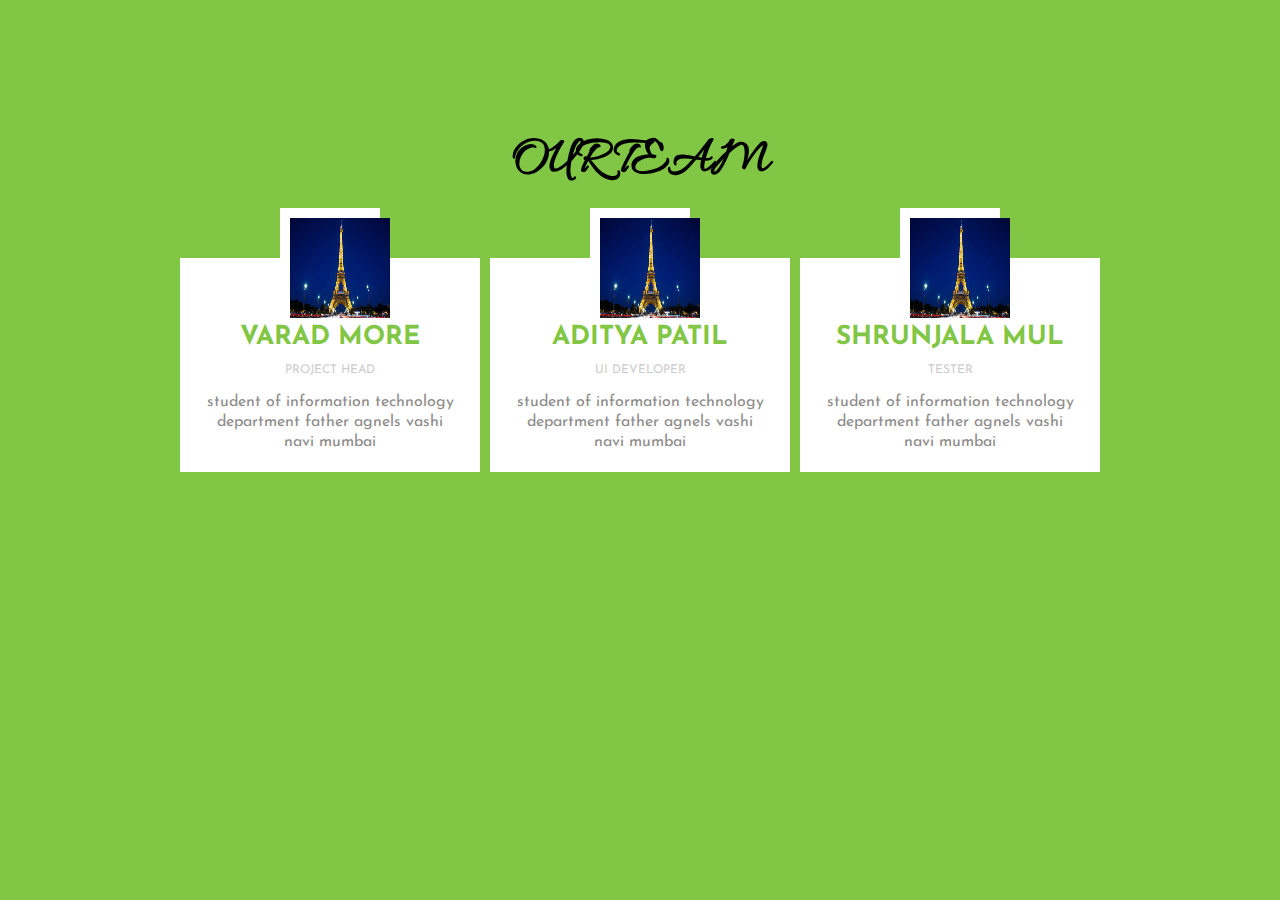
==== team.html @ 8f9aeda9 "minor corrections n styling" ====
<!DOCTYPE html>
<html lang="en">
<head>
	<meta charset="UTF-8">
	<title>OUR TEAM</title>
	<link rel="stylesheet" href="t1.css">

</head>
<body>
	<div class="wrapper">
		<h1>OUR TEAM </h1>
		<div class="team">
			<div class ="team_member">
				<div class="team_img">
					<img src="team2.png" alt="team_member_image" >
				</div>
					
				<h3>VARAD MORE</h3>
				<p class="role">PROJECT HEAD</p>
				<p>student of information technology department 
				   father agnels vashi navi mumbai  
				</p>

			</div>
			
			<div class ="team_member">
				<div class="team_img">
					<img src="team2.png" alt="team_member_image">
				</div>
				<h3>ADITYA PATIL</h3>
				<p class="role">UI DEVELOPER</p>
				<p>student of information technology department 
				   father agnels vashi navi mumbai 
			     </p>

			</div>
			
			<div class ="team_member">
				<div class="team_img">
					<img src="team2.png" alt="team_member_image">
				</div>
				<h3>SHRUNJALA MUL</h3>
				<p class="role">TESTER</p>
				<p>student of information technology department 
				   father agnels vashi navi mumbai 
				</p>

			</div>
		</div>
	</div>
</body>
</html>
---- t1.css ----
@import url('https://fonts.googleapis.com/css?family=Allura|Josefin+Sans&display=swap');
*{
	margin: 0;
	padding: 0;
	box-sizing: border-box;

}
body{
	background: #81c644;
	font-family: 'Josefin Sans', sans-serif;
}
.wrapper{
	margin-top: 10%;
}
.wrapper h1{
	font-family: 'Allura', cursive;
	font-size: 52px;
	margin-bottom: 60px;
	text-align: center;
}
.team{
	display: flex;
	text-align: center;
	width: auto;
    justify-content: center;
}
.team .team_member{
	background: #fff;
	margin: 5px;
	margin-bottom: 50px;
	width: 300px;
	padding:20px;
	line-height: 20px;
	color: #8e8b8b;
	position: relative;

}
.team .team_member h3{
	color: #81c644;
	font-size: 26px;
	margin-top: 50px;

}

.team .team_member p.role{
	color: #ccc;
	font-size: 12px;
	text-transform: uppercase;
	margin: 12px 0;


}
.team .team_member .team_img{
	width: 100px;
	height: 100px;
	
	position: absolute;
	top: -50px;
	left: 50%;
	transform: translateX(-50%);
	background: #fff;
	padding: 10px;

}
.team .team_member .team_img img{
	width: 100px;
	height: 100px;
}
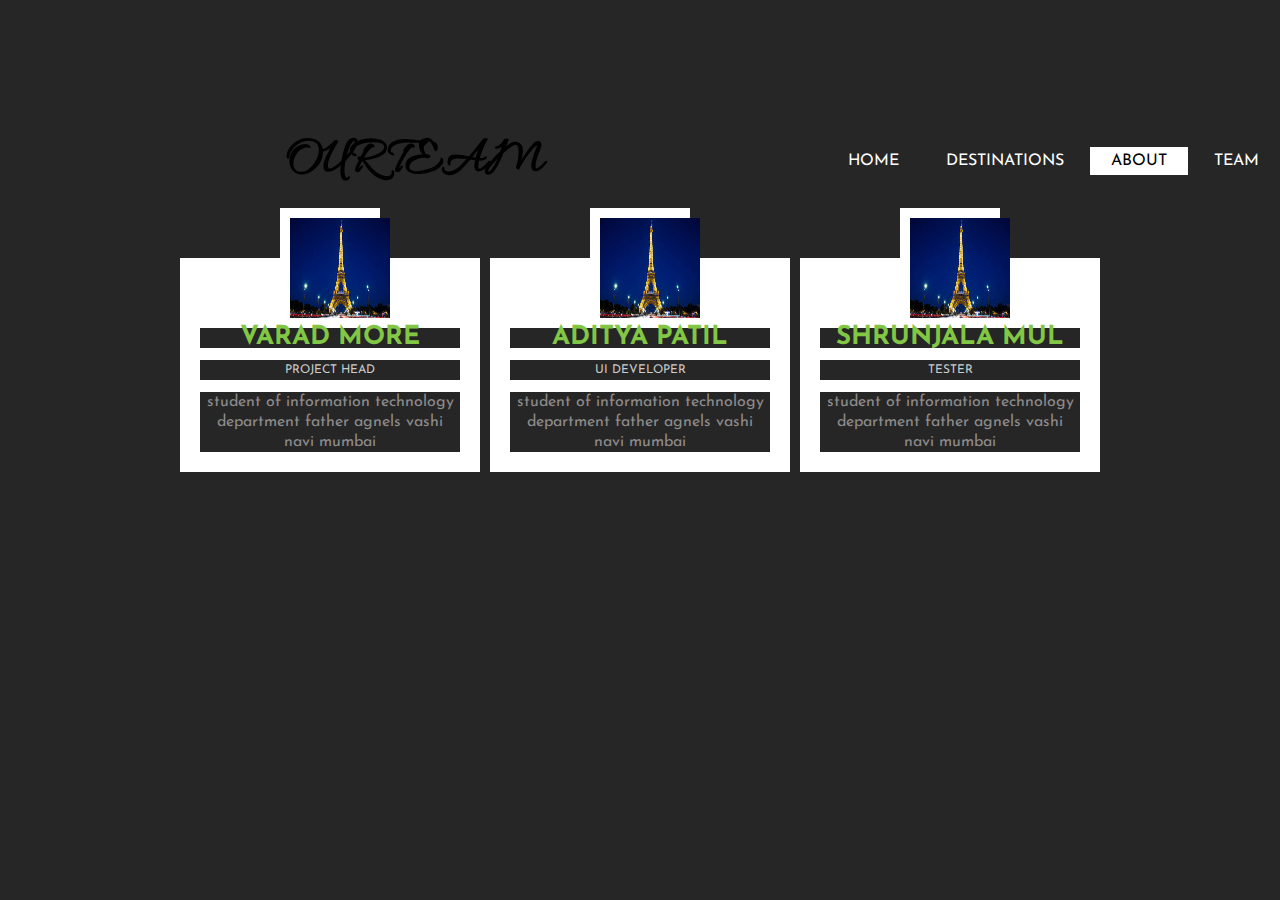
==== commit c5870c39: "major changes to project" ====
--- a/team.html
+++ b/team.html
@@ -7,6 +7,29 @@
 
 </head>
 <body>
+		<div class="main">  
+
+				<ul>
+					<li><a href="http://localhost//ip_tours/index.php">HOME</a></li>
+					<li><a href="http://localhost//ip_tours/destinations.php?dest=full">DESTINATIONS</a></li>
+
+					<li class="active"><a href="about.html">ABOUT</a></li>
+					<li><a href="team.html">TEAM</a></li>
+					<!-- <?php
+					 include('database_connection.php');
+	 
+					if(isset($_SESSION['user_id']))
+					 {
+					 echo"<li><a href=\"http://localhost//ip_tours/logout.php\">LOGOUT</a></li>";
+					 // echo $_SESSION['user_id'];
+					 }
+					 else {
+					   echo "<li><a href=\"http://localhost//ip_tours/login.php\">LOGIN</a></li>";
+					 }
+	 
+					 ?> -->
+				</ul>
+			 </div>
 	<div class="wrapper">
 		<h1>OUR TEAM </h1>
 		<div class="team">
--- a/t1.css
+++ b/t1.css
@@ -3,6 +3,8 @@
 	margin: 0;
 	padding: 0;
 	box-sizing: border-box;
+
+	background: #262626; 
 
 }
 body{
@@ -65,4 +67,29 @@
 .team .team_member .team_img img{
 	width: 100px;
 	height: 100px;
+}
+ul{
+	float:right;
+	list-style-type: none;
+	margin-top: 25px;
+
+}
+ul li{
+	display:inline-block;
+}
+ul li a{
+	text-decoration: none;
+	color: #fff;
+	padding: 5px 20px;
+	border: 1px solid transparent;
+	transition: 0.6s ease;
+}
+ul li a:hover{
+   background-color: #fff;
+   color:#000;
+}
+ul li.active a{
+   background-color: #fff;
+   color:#000;
+
 }